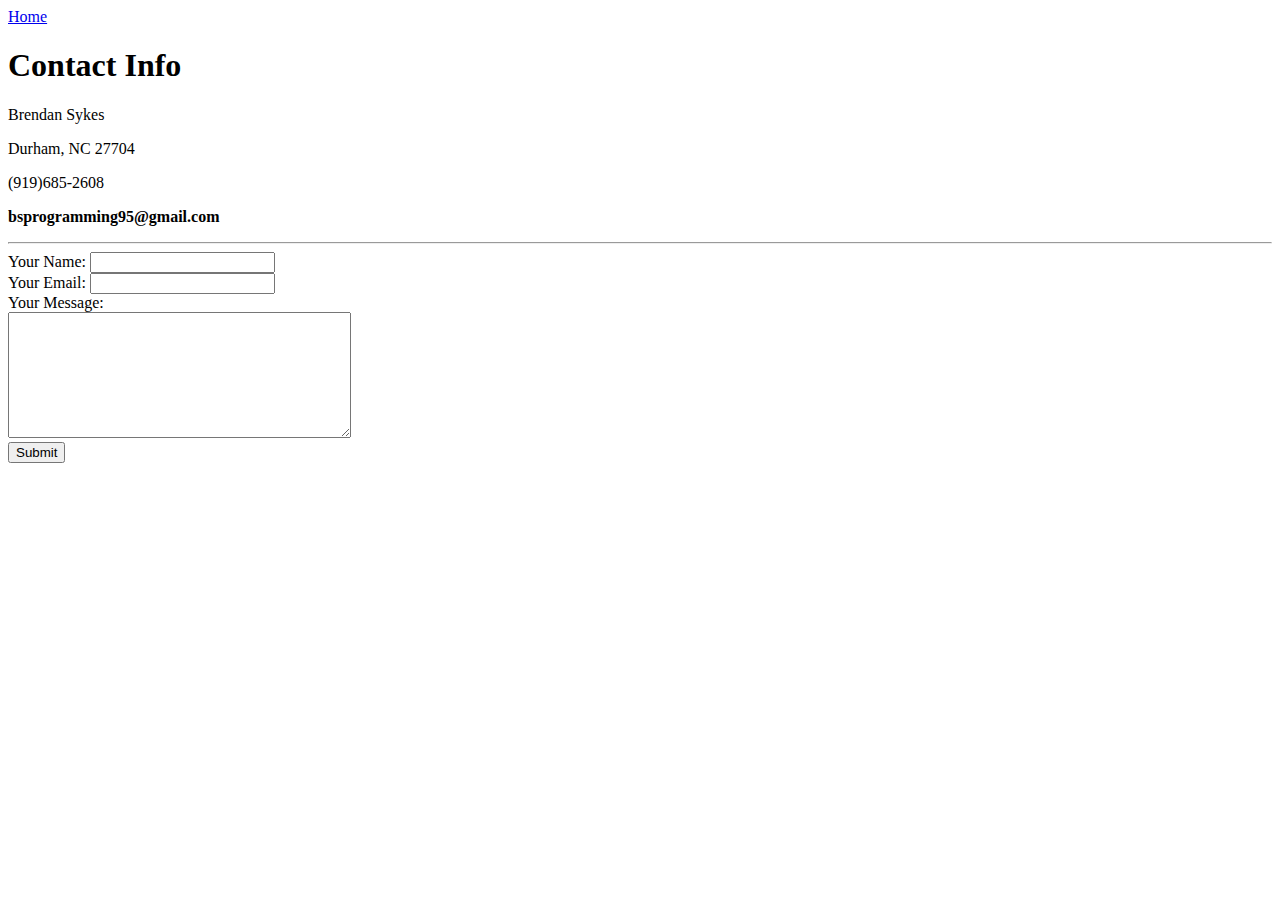
==== contact.html @ 45e27d7d "Add initial cv website files" ====
<!DOCTYPE html>
<html lang="en" dir="ltr">
  <head>
    <meta charset="utf-8">
    <title>Brendan's Contact Information</title>
  </head>
  <body>
    <a href="index.html">Home</a>
    <h1>Contact Info</h1>
    <p>Brendan Sykes</p>
    <p>Durham, NC 27704</p>
    <p>(919)685-2608</p>
    <p><strong>bsprogramming95@gmail.com</strong></p>
    <hr>
    <form action="mailto:bsprogramming95@gmail.com" method="post" enctype="text/plain">
      <label>Your Name: </label>
      <input type="text" name="Your Name" value=""><br>
      <label>Your Email: </label>
      <input type="email" name="Your Email" value=""><br>
      <label>Your Message: </label><br>
      <textarea name="Your Message" rows="8" cols="40"></textarea><br>
      <input type="submit" name="">
    </form>
  </body>
</html>
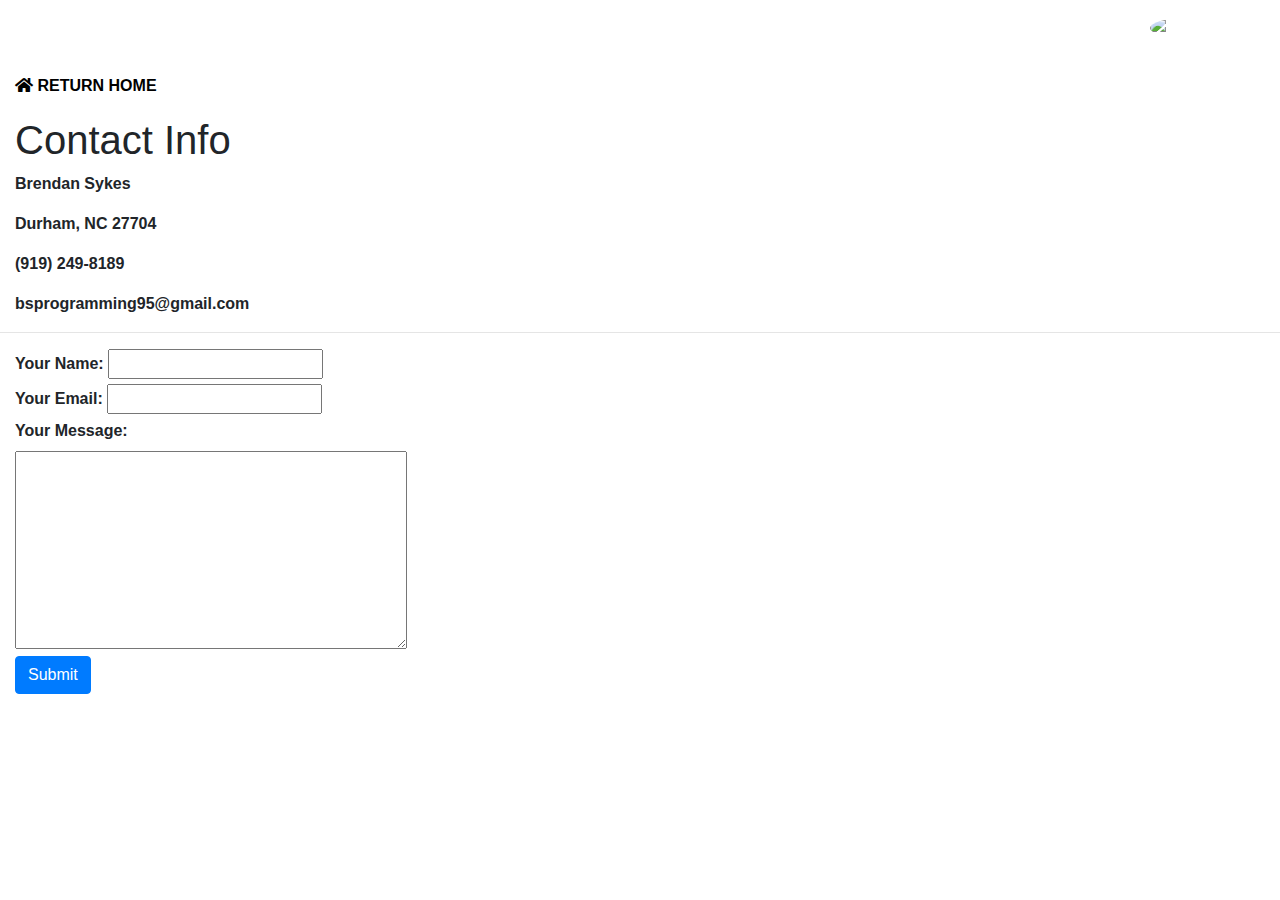
==== commit b00c996d: "New CV" ====
--- a/contact.html
+++ b/contact.html
@@ -1,17 +1,79 @@
 <!DOCTYPE html>
 <html lang="en" dir="ltr">
-  <head>
-    <meta charset="utf-8">
-    <title>Brendan's Contact Information</title>
-  </head>
-  <body>
-    <a href="index.html">Home</a>
+
+<head>
+  <!-- Required meta tags -->
+  <meta charset="utf-8">
+  <meta name="viewport" content="width=device-width, initial-scale=1, shrink-to-fit=no">
+
+  <!-- Font Awesome -->
+  <link rel="stylesheet" href="https://use.fontawesome.com/releases/v5.8.2/css/all.css">
+  <!-- Bootstrap core CSS -->
+  <link href="https://cdnjs.cloudflare.com/ajax/libs/twitter-bootstrap/4.3.1/css/bootstrap.min.css" rel="stylesheet">
+  <!-- Material Design Bootstrap -->
+  <link href="https://cdnjs.cloudflare.com/ajax/libs/mdbootstrap/4.8.8/css/mdb.min.css" rel="stylesheet">
+
+  <!-- My CSS -->
+  <link rel="stylesheet" href="styles.css">
+
+  <title>Contact Brendan</title>
+</head>
+
+<body>
+
+  <header>
+    <!-- Navbar Wrapper -->
+    <nav class="navbar navbar-expand-lg navbar-dark stylish-color">
+      <a class="navbar-brand" href="http://www.sykesportfolio.com/">Brendan S.</a>
+      <button class="navbar-toggler" type="button" data-toggle="collapse" data-target="#navbarSupportedContent" aria-controls="navbarSupportedContent" aria-expanded="false" aria-label="Toggle navigation">
+        <span class="navbar-toggler-icon"></span>
+      </button>
+
+      <div class="collapse navbar-collapse" id="navbarSupportedContent">
+        <ul class="navbar-nav mr-auto">
+          <li class="nav-item active">
+            <a class="nav-link" href="https://rbas30.github.io/cv/">CV<span class="sr-only">(current)</span></a>
+          </li>
+          <li class="nav-item">
+            <a class="nav-link" href="https://agile-crag-44915.herokuapp.com/">Blog</a>
+          </li>
+          <li class="nav-item dropdown">
+            <a class="nav-link dropdown-toggle" href="#" id="navbarDropdown" role="button" data-toggle="dropdown" aria-haspopup="true" aria-expanded="false">
+              Quick Hire!
+            </a>
+            <div class="dropdown-menu" aria-labelledby="navbarDropdown">
+              <a class="dropdown-item" href="https://www.fiverr.com/share/59jE4">Fiverr Gigs</a>
+              <a class="dropdown-item" href="https://drive.google.com/file/d/0B3C_rCKHYB1keVlabnNwVXNuRW5ZM19VcDh3U01lNjYzNjVZ/view?usp=sharing">Resume (Outdated Sept-19)</a>
+              <div class="dropdown-divider"></div>
+              <a class="dropdown-item" href="mailto:bsprogramming95@gmail.com">Business Inquiries</a>
+            </div>
+          </li>
+        </ul>
+        <ul class="navbar-nav ml-auto nav-flex-icons">
+          <li class="nav-item avatar">
+            <a class="nav-link p-0" href="https://rbas30.github.io/cv/images/Brendan.jpg">
+              <img src="./images/brendan.jpg" class="rounded-circle z-depth-0" alt="avatar image" height="35">
+            </a>
+          </li>
+        </ul>
+      </div>
+    </nav>
+    <!-- Navbar Wrapper -->
+  </header>
+
+
+  <div class="container-fluid" style="margin-top: 2vh;">
+    <div style="margin-bottom: 2vh;">
+      <a href="/" style="color: black;"><i class="fas fa-home"></i> RETURN HOME</a>
+    </div>
     <h1>Contact Info</h1>
     <p>Brendan Sykes</p>
     <p>Durham, NC 27704</p>
-    <p>(919)685-2608</p>
+    <p>(919) 249-8189</p>
     <p><strong>bsprogramming95@gmail.com</strong></p>
-    <hr>
+  </div>
+  <hr>
+  <div class="container-fluid">
     <form action="mailto:bsprogramming95@gmail.com" method="post" enctype="text/plain">
       <label>Your Name: </label>
       <input type="text" name="Your Name" value=""><br>
@@ -19,7 +81,21 @@
       <input type="email" name="Your Email" value=""><br>
       <label>Your Message: </label><br>
       <textarea name="Your Message" rows="8" cols="40"></textarea><br>
-      <input type="submit" name="">
+      <input type="submit" class="btn btn-primary" name="">
     </form>
-  </body>
+  </div>
+
+
+  <!-- JQuery -->
+  <script type="text/javascript" src="https://cdnjs.cloudflare.com/ajax/libs/jquery/3.4.1/jquery.min.js"></script>
+  <!-- Bootstrap tooltips -->
+  <script type="text/javascript" src="https://cdnjs.cloudflare.com/ajax/libs/popper.js/1.14.4/umd/popper.min.js"></script>
+  <!-- Bootstrap core JavaScript -->
+  <script type="text/javascript" src="https://cdnjs.cloudflare.com/ajax/libs/twitter-bootstrap/4.3.1/js/bootstrap.min.js"></script>
+  <!-- MDB core JavaScript -->
+  <script type="text/javascript" src="https://cdnjs.cloudflare.com/ajax/libs/mdbootstrap/4.8.8/js/mdb.min.js"></script>
+  <!-- Font Awesome -->
+  <script src="https://kit.fontawesome.com/40d4a0eb90.js"></script>
+</body>
+
 </html>
--- a/styles.css
+++ b/styles.css
@@ -0,0 +1,12 @@
+body {
+  font-weight: bold;
+}
+
+h3, th, td {
+  padding-left: 0.5vw;
+}
+
+table td {
+  font-weight: bold;
+  padding-right: 0.5vw;
+}
